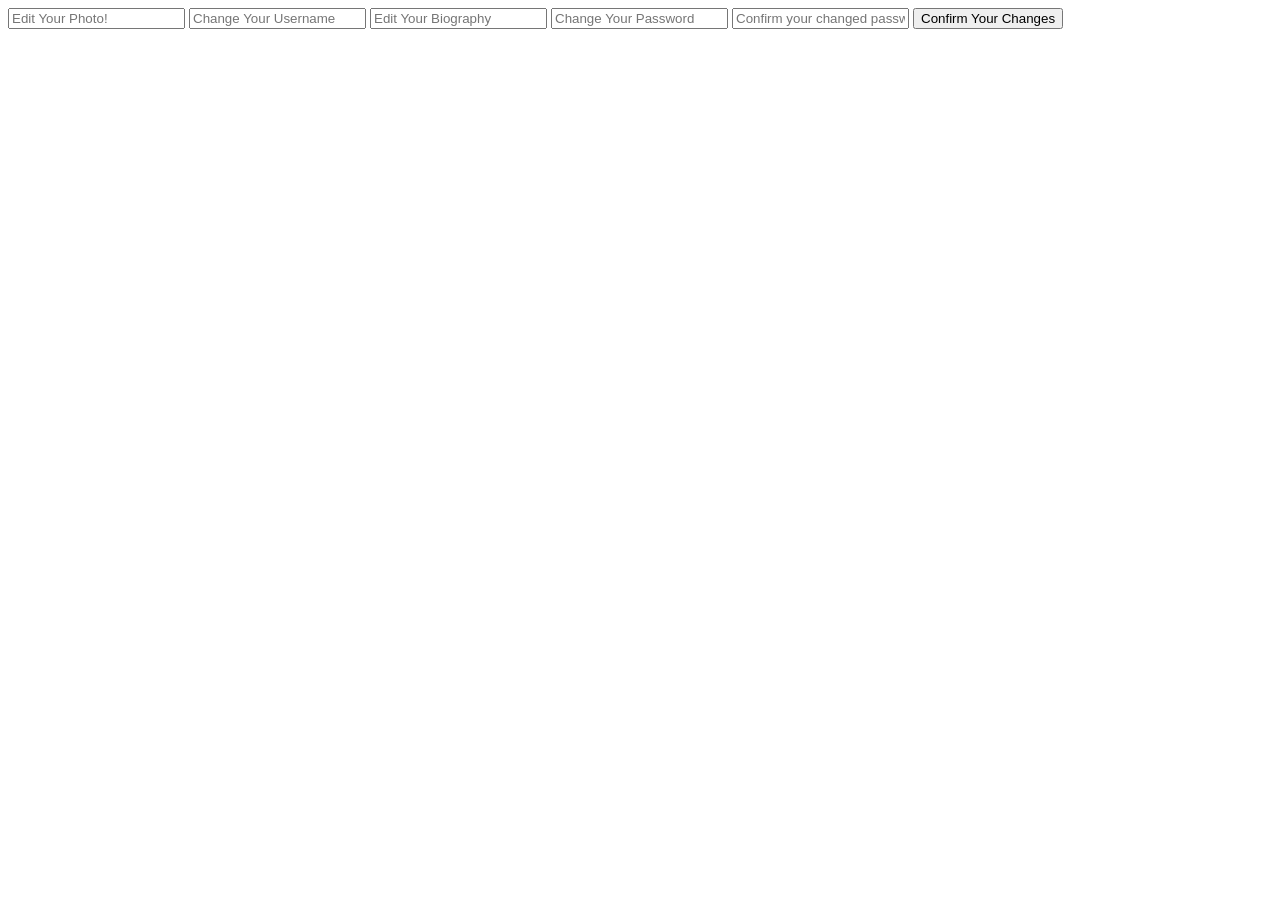
==== view/editprofile.html @ 3f7dd37c "WORKING STUFF" ====
<!DOCTYPE html>
<html>
    <head>
        <title>Edit Profile</title>
        <link rel="stylesheet" type="text/css" href="./css/normalize.css-master/normalize.css">
        <link rel="stylesheet" type="text/css" href="./css/my.css">
        <script src="https://ajax.googleapis.com/ajax/libs/jquery/2.2.0/jquery.min.js"></script>
    </head>

    <body>
        <input type="text" id="e_photo" placeholder="Edit Your Photo!" >
        <input type="text" id="e_username" placeholder="Change Your Username" >
        <input type="text" id="e_bio" placeholder="Edit Your Biography" >
        <input type="text" id="e_pass" placeholder="Change Your Password" >
        <input type="text" id="ec_pass" placeholder="Confirm your changed password" >
        <button type="submit">Confirm Your Changes</button>
        

        
    </body>

</html>
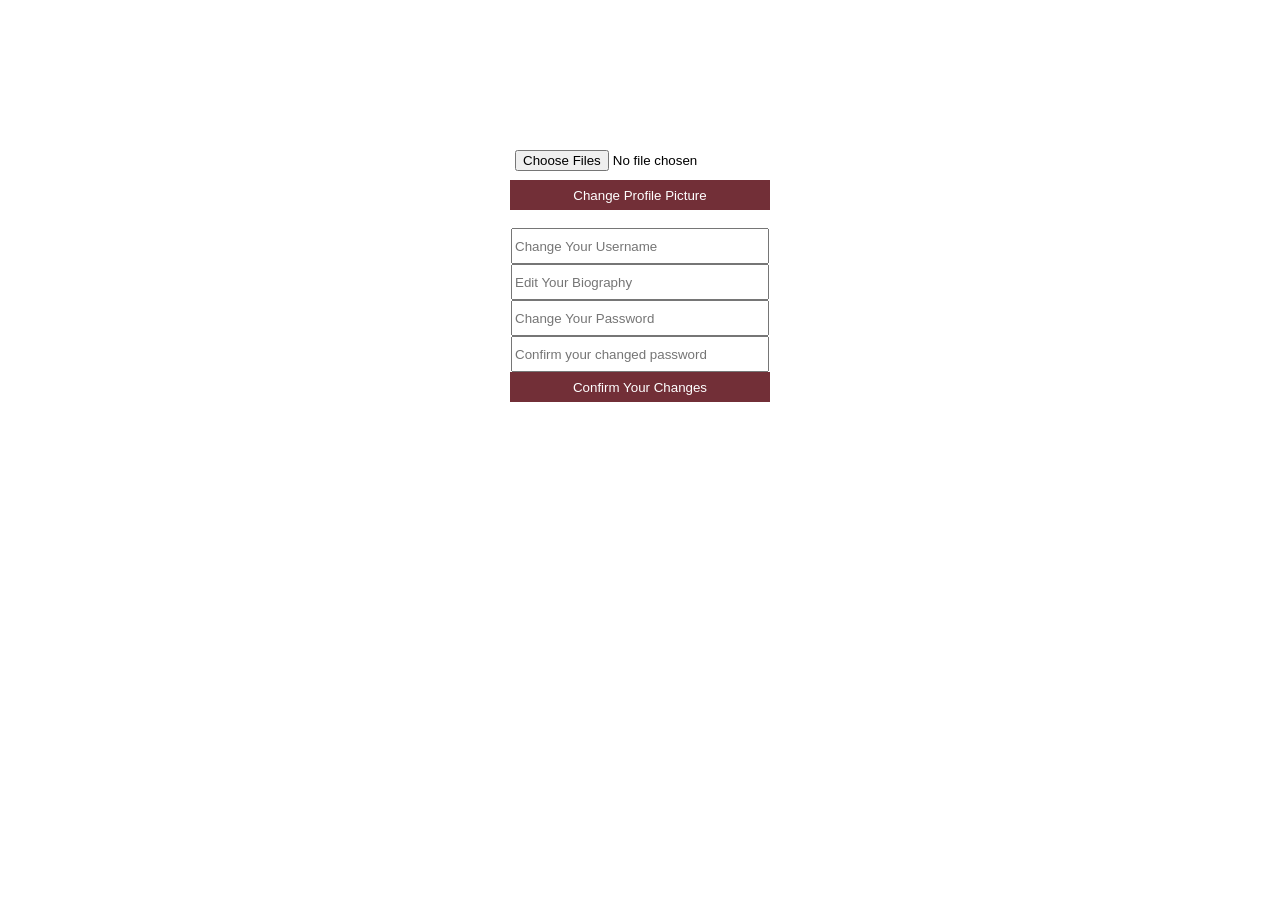
==== commit 48782657: "file choosing for edit profile" ====
--- a/view/editprofile.html
+++ b/view/editprofile.html
@@ -3,20 +3,68 @@
     <head>
         <title>Edit Profile</title>
         <link rel="stylesheet" type="text/css" href="./css/normalize.css-master/normalize.css">
-        <link rel="stylesheet" type="text/css" href="./css/my.css">
+        <link rel="stylesheet" type="text/css" href="../css/my.css">
         <script src="https://ajax.googleapis.com/ajax/libs/jquery/2.2.0/jquery.min.js"></script>
     </head>
 
     <body>
-        <input type="text" id="e_photo" placeholder="Edit Your Photo!" >
-        <input type="text" id="e_username" placeholder="Change Your Username" >
-        <input type="text" id="e_bio" placeholder="Edit Your Biography" >
-        <input type="text" id="e_pass" placeholder="Change Your Password" >
-        <input type="text" id="ec_pass" placeholder="Confirm your changed password" >
-        <button type="submit">Confirm Your Changes</button>
+         <section class='loginsection'>
+             
+            <form id='myForm'>
+                <input type='file' id='myfile' multiple />
+                <button id='upload'>Change Profile Picture</button>
+             </form>
+             </br>
+             
+             <input type="text" id="e_username" placeholder="Change Your Username" >
+             <input type="text" id="e_bio" placeholder="Edit Your Biography" >
+             <input type="text" id="e_pass" placeholder="Change Your Password" >
+             <input type="text" id="ec_pass" placeholder="Confirm your changed password" >
+             <button type="submit">Confirm Your Changes</button>
         
-
+        </section>
         
     </body>
 
+
+<script>
+    var upload = document.getElementById("upload");
+    var files = document.getElementById("myfile");
+    
+    upload.onclick = function(e){
+        //refreshes page
+        e.preventDefault();
+        
+        //Upload the files using another form of ajax
+        var formData = new FormData();
+        
+        var xhr = new XMLHttpRequest();
+        
+        var allfiles = files.files;
+        console.log(allfiles);
+        for(var i=0; i<allfiles.length; i++){
+        
+            //Get individual files with var
+            var e_file = allfiles[i];
+            
+            if(!e_file.type.match("images/*")){
+                alert("NO");  
+                return false;
+            }
+            formData.append("images[]", e_file, e_file.name);
+            formData.append("userid", 1);
+            
+            xhr.open("POST", "upload.php", true);
+            
+            xhr.onload = function(){
+                if(xhr.status == 200){
+                    alert("loaded properly");   
+                }
+            }
+            
+            xhr.send(formData);
+        }
+        
+    }
+</script>
 </html>
--- a/css/my.css
+++ b/css/my.css
@@ -0,0 +1,82 @@
+/*SITEWIDE STYLES*/
+body {
+    font-family: 'Helvetica Light', Helvetica, Arial, sans-serif;
+    font-weight: 200;
+}
+
+
+/*LOGIN PAGE*/
+
+#logo {
+ width:250px; 
+    
+}
+
+.loginsection {
+    text-align:center;
+    margin-top:150px;
+}
+
+.loginsection input {
+    display:block;
+    position:inline-block;
+    margin:0 auto;
+    height:30px;
+    width:250px;
+}
+
+.loginsection button {
+    height:30px;
+    width:260px;
+    background-color:#722f37;
+    color:white;
+    border-style:none;
+}
+
+.loginsection button:hover {
+   background-color:rgb(155, 63, 74); 
+}
+
+
+
+/*NAV BAR*/
+
+.nav {
+    background-color: #722F37;
+    margin:0;
+    padding:0;
+    position:fixed;
+    bottom:0;
+    width:100%;
+    z-index: 2;
+    
+}
+
+.nav li {
+ display:inline;   
+    
+}
+
+.nav_img {
+ display:inline-block;
+    max-width: 5%;
+    max-height: 5%;
+    padding-left: 5%;
+    padding-right: 5%;
+}
+.nav_img:hover {
+    opacity:75%;
+}
+
+/*FEED*/
+
+
+#toplogo {
+   width:200px; 
+
+}
+
+#feeddiv {
+ text-align:center;   
+
+}
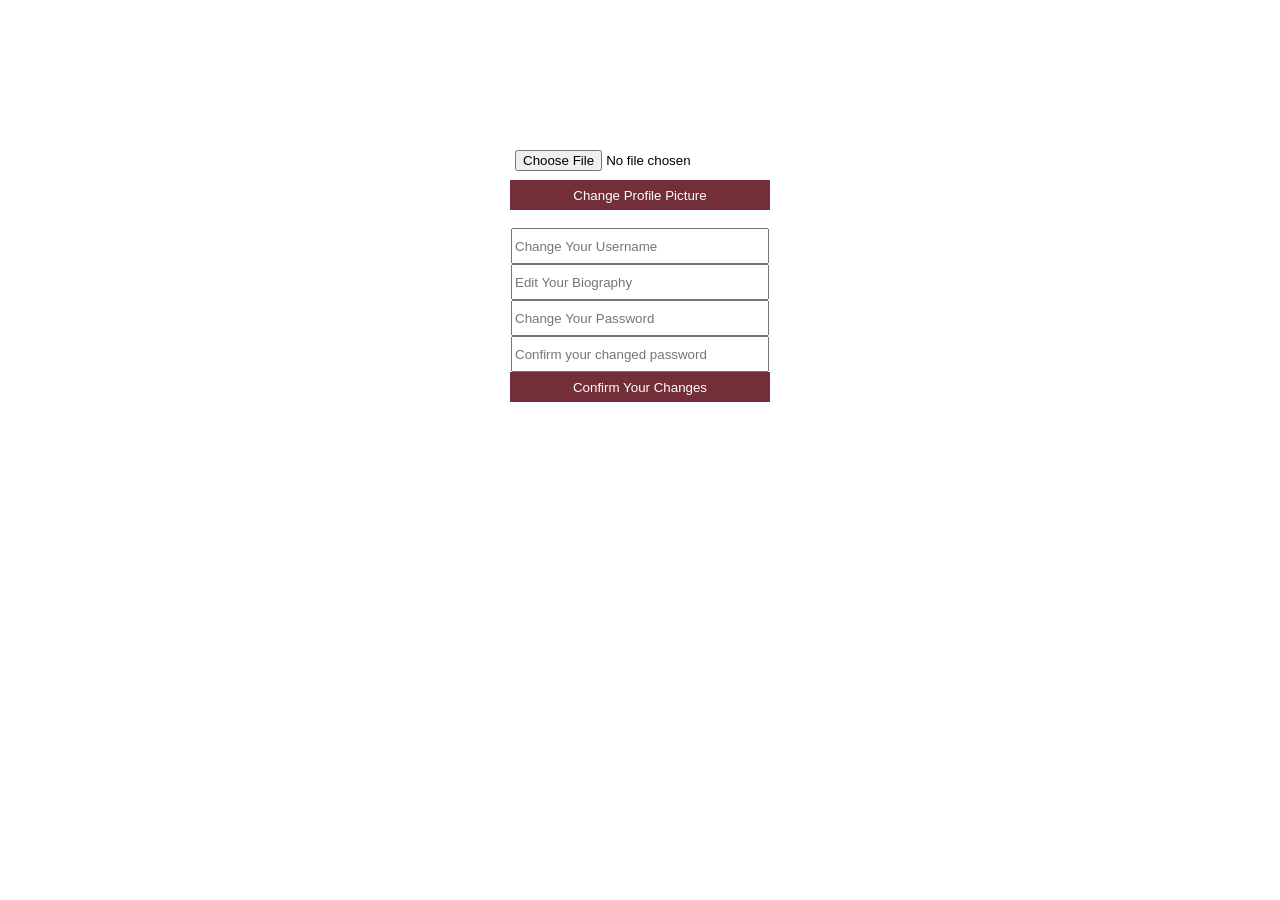
==== commit 1a3fb50a: "got rid of multiple file upload for profile pic" ====
--- a/view/editprofile.html
+++ b/view/editprofile.html
@@ -11,7 +11,7 @@
          <section class='loginsection'>
              
             <form id='myForm'>
-                <input type='file' id='myfile' multiple />
+                <input type='file' id='myfile' />
                 <button id='upload'>Change Profile Picture</button>
              </form>
              </br>
